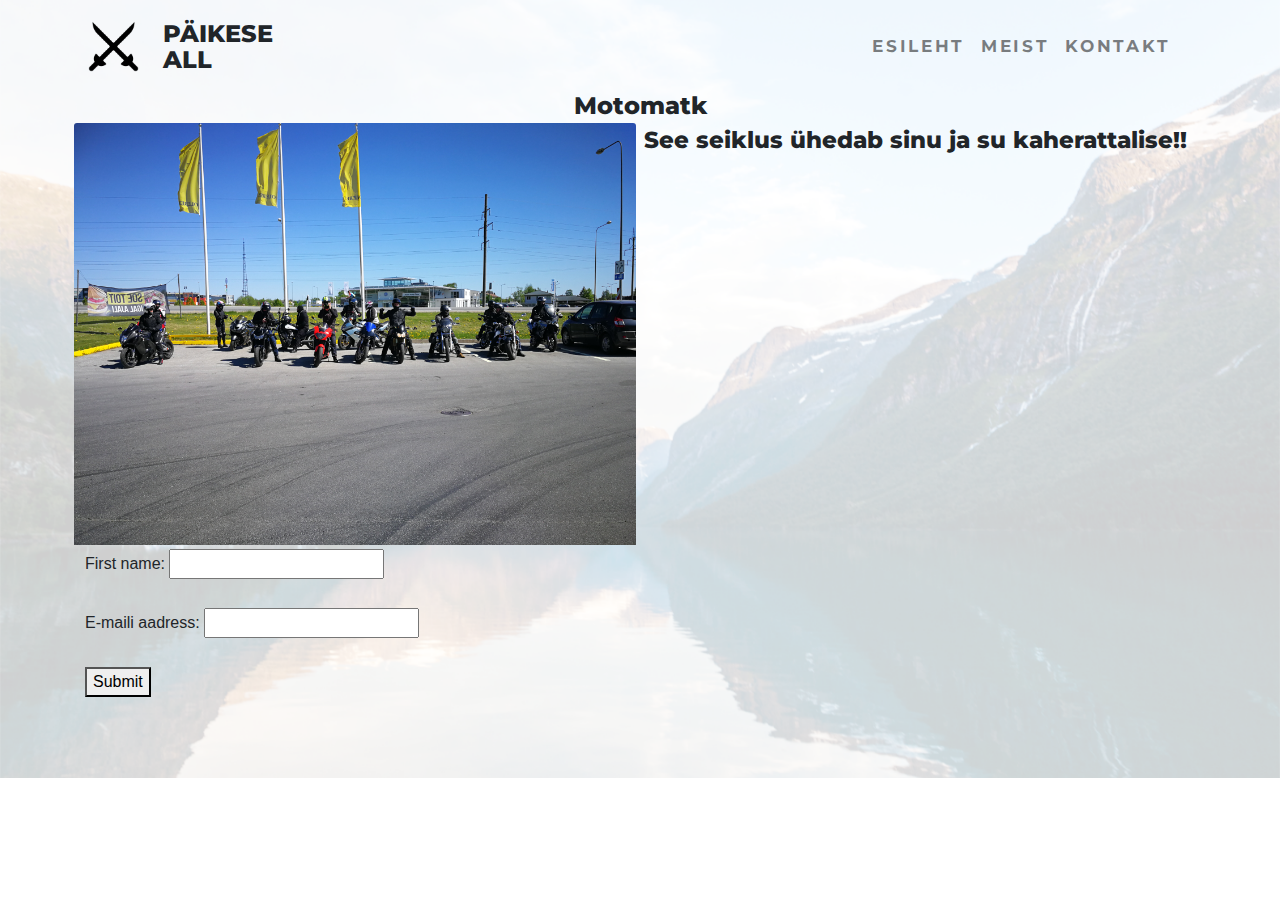
==== vaataLähemalt.html @ 3f737674 "first commit" ====
<!doctype html>
<html lang="en" xmlns="http://www.w3.org/1999/html">
<head>
    <!-- Required meta tags -->
    <meta charset="utf-8">
    <meta name="viewport" content="width=device-width, initial-scale=1, shrink-to-fit=no">

    <!-- Bootstrap CSS -->
    <link rel="stylesheet" href="https://stackpath.bootstrapcdn.com/bootstrap/4.5.2/css/bootstrap.min.css"
          integrity="sha384-JcKb8q3iqJ61gNV9KGb8thSsNjpSL0n8PARn9HuZOnIxN0hoP+VmmDGMN5t9UJ0Z" crossorigin="anonymous">
    <link rel="stylesheet" href="matkaklubi.css">
    <link href="https://fonts.googleapis.com/css2?family=Montserrat:wght@500;700;800&display=swap" rel="stylesheet">
    <title>Matkaklubi-Moto</title>
</head>
<body>
<div class="container-fluid pais">
    <div class="container">
        <nav class="navbar navbar-expand-lg navbar-light bg-transparent ">
            <a class="navbar-brand" href="#">
                <img class="klubilogo" src="assets/klubilogo.png">
            </a>
            <p class="klubinimi text-uppercase">Päikese all</p>
            <button class="navbar-toggler " type="button" data-toggle="collapse" data-target="#navbarNav"
                    aria-controls="navbarNav" aria-expanded="false" aria-label="Toggle navigation">
                <span class="navbar-toggler-icon"></span>
            </button>
            <div class="collapse navbar-collapse" id="navbarNav">
                <ul class="navbar-nav ml-auto ">
                    <li class="nav-item">
                        <a class="nav-link" href="./index.html">Esileht<span class="sr-only">(current)</span></a>
                    </li>
                    <li class="nav-item">
                        <a class="nav-link active" href="#">Meist</a>
                    </li>
                    <li class="nav-item">
                        <a class="nav-link" href="#">Uudised</a>
                    </li>
                    <li class="nav-item">
                        <a class="nav-link " href="#">Kontakt</a>
                    </li>
                </ul>
            </div>
        </nav>
        <div  id="esimReg" class="row">
            <div ><h1>tühi tekst</h1></div>
        </div>
        <form action="/action_page.php" method="get">
            <label for="fname">First name:</label>
            <input type="text" id="fname" name="fname"><br><br>
            <label for="lname">E-maili aadress:</label>
            <input type="email" id="lname" name="lname"><br><br>
            <button type="submit">Submit</button>
        </form>
    </div>
</div>
<!-- Optional JavaScript -->
<!-- jQuery first, then Popper.js, then Bootstrap JS -->
<script src="https://code.jquery.com/jquery-3.5.1.slim.min.js"
        integrity="sha384-DfXdz2htPH0lsSSs5nCTpuj/zy4C+OGpamoFVy38MVBnE+IbbVYUew+OrCXaRkfj"
        crossorigin="anonymous"></script>
<script src="https://cdn.jsdelivr.net/npm/popper.js@1.16.1/dist/umd/popper.min.js"
        integrity="sha384-9/reFTGAW83EW2RDu2S0VKaIzap3H66lZH81PoYlFhbGU+6BZp6G7niu735Sk7lN"
        crossorigin="anonymous"></script>
<script src="https://stackpath.bootstrapcdn.com/bootstrap/4.5.2/js/bootstrap.min.js"
        integrity="sha384-B4gt1jrGC7Jh4AgTPSdUtOBvfO8shuf57BaghqFfPlYxofvL8/KUEfYiJOMMV+rV"
        crossorigin="anonymous"></script>
<script src="matkaklubi.js"></script>
</body>
</html>
---- matkaklubi.css ----
.pais {
    width: 100%;
    height: 778px;
    background-image: url("assets/Hills.png");
    background-position:center;
    background-repeat: no-repeat;
    background-size: cover;
}

.klubilogo {
    width: 67px;
    margin-left: -21px;
}

.klubinimi {
    font-size: 24px;
    line-height: 26px;
    font-weight: 800;
    font-family: 'Montserrat', sans-serif;
    max-width: 126px;
    padding-top: 0px;
    margin-bottom: 0;
}

h1 {
    font-size: 33px;
    line-height: 30px;
    font-weight: 800;
    font-family: 'Montserrat', sans-serif;

}

h2 {
    font-size: 42px;
    line-height: 51px;
    font-weight: 800;
    font-family: 'Montserrat', sans-serif;
}

h3 {
    font-size: 23px;
    line-height: 35px;
    font-weight: 800;
    font-family: 'Montserrat', sans-serif;
    padding-top: 8px;
}

.nupppaises {
    font-family: 'Montserrat', sans-serif;
    letter-spacing: 2.25px;
    font-size: 25px;
    text-transform: uppercase;
    line-height: 46px;
    padding-right: 15px;
    padding-left: 15px;
    font-weight: bolder;
    border-radius: unset;
}

a {

    letter-spacing: 2.67px;
    font-family: 'Montserrat', sans-serif;
    text-transform: uppercase;
    font-size: 17px;
    color: #000000;
    font-weight: bold;
}

.esimenevahe {
    margin-top: 56px;
}

.liblikas1 {
    width: 60px;
    height: 32px;
    opacity: 1;
    background-size: 30px;
    background: transparent url(assets/Butterfly.png) no-repeat left center;
    position: absolute;
    left: -30px;
}

.naisepilt img {
    display: block;
    width: 682px;
    height: 672px;
    border-radius: 48%;
    object-fit: cover;
    margin-top: -232px;
    margin-right: -400px;
}
.esimeneMeist {
    font-size: 42px;
    line-height: 51px;
    font-weight: 800;
    font-family: 'Montserrat', sans-serif;
}
.piltMeist {
    width: 100%;
    height: 681px;
    background-image: url("assets/mägi2.jpg");
    background-position:center;
    background-repeat: no-repeat;
    background-size: cover;

}

.tekst  {
    font-size: 23px;
    font-weight: 800;
    font-family: 'Montserrat', sans-serif;
}

.matkaAndmed {
    text-align: center;
    font-size: 24px;
    line-height: 26px;
    font-weight: 800;
    font-family: 'Montserrat', sans-serif;
}
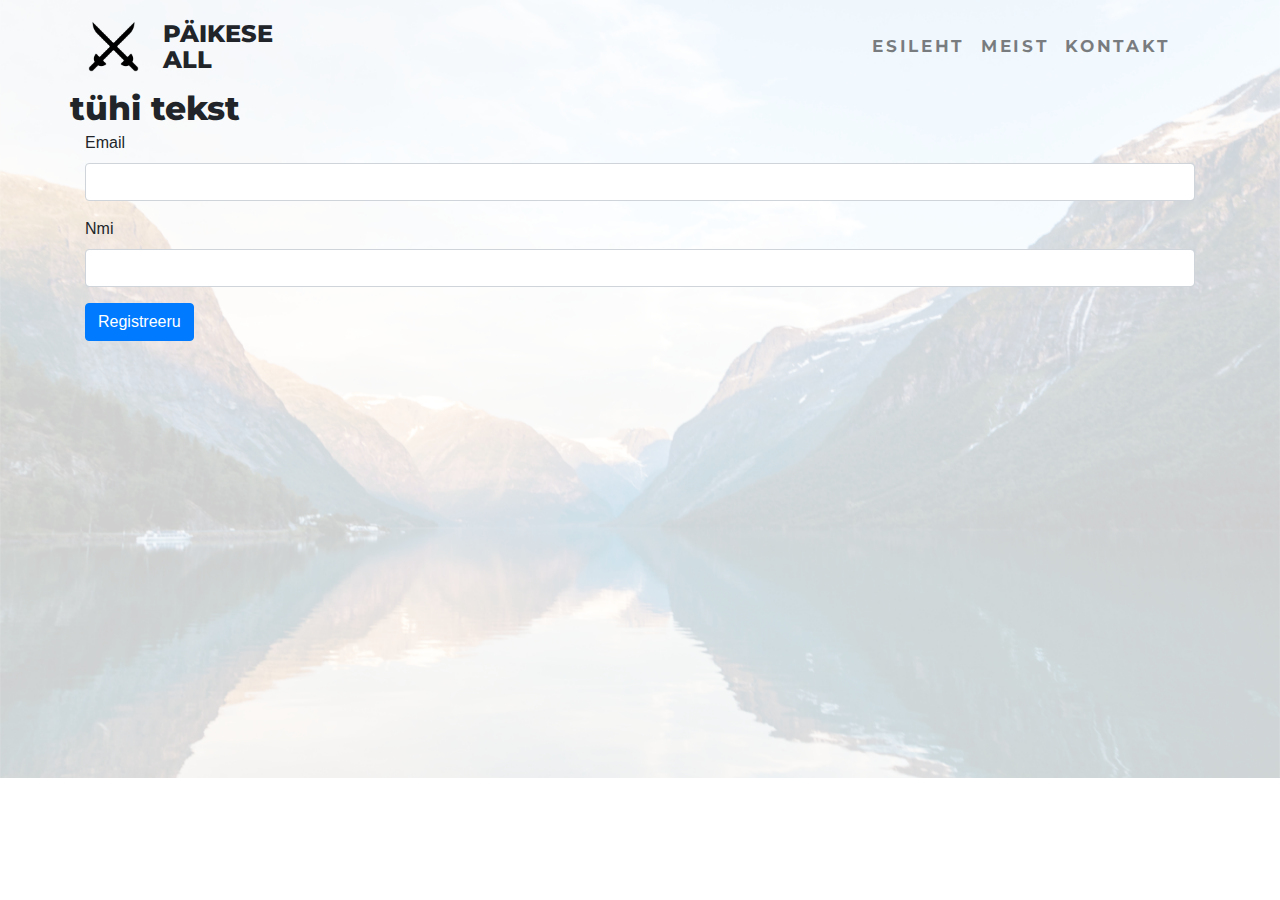
==== commit 58ae40e5: "Modified registration page" ====
--- a/vaataLähemalt.html
+++ b/vaataLähemalt.html
@@ -44,12 +44,16 @@
         <div  id="esimReg" class="row">
             <div ><h1>tühi tekst</h1></div>
         </div>
-        <form action="/action_page.php" method="get">
-            <label for="fname">First name:</label>
-            <input type="text" id="fname" name="fname"><br><br>
-            <label for="lname">E-maili aadress:</label>
-            <input type="email" id="lname" name="lname"><br><br>
-            <button type="submit">Submit</button>
+        <form action="http://wpkonsult.ee/oppurid/veeb40/vormid.php?email=test@test.ee&nimi=Testija" method="get"  >
+            <div class="form-group">
+                <label for="registreerujaEmail">Email</label>
+                <input type="email" class="form-control" id="registreerujaEmail" aria-describedby="emailHelp">
+            </div>
+            <div class="form-group">
+                <label for="registreerujaNimi">Nmi</label>
+                <input type="text" class="form-control" id="registreerujaNimi">
+            </div>
+            <button type="submit" class="btn btn-primary">Registreeru</button>
         </form>
     </div>
 </div>
